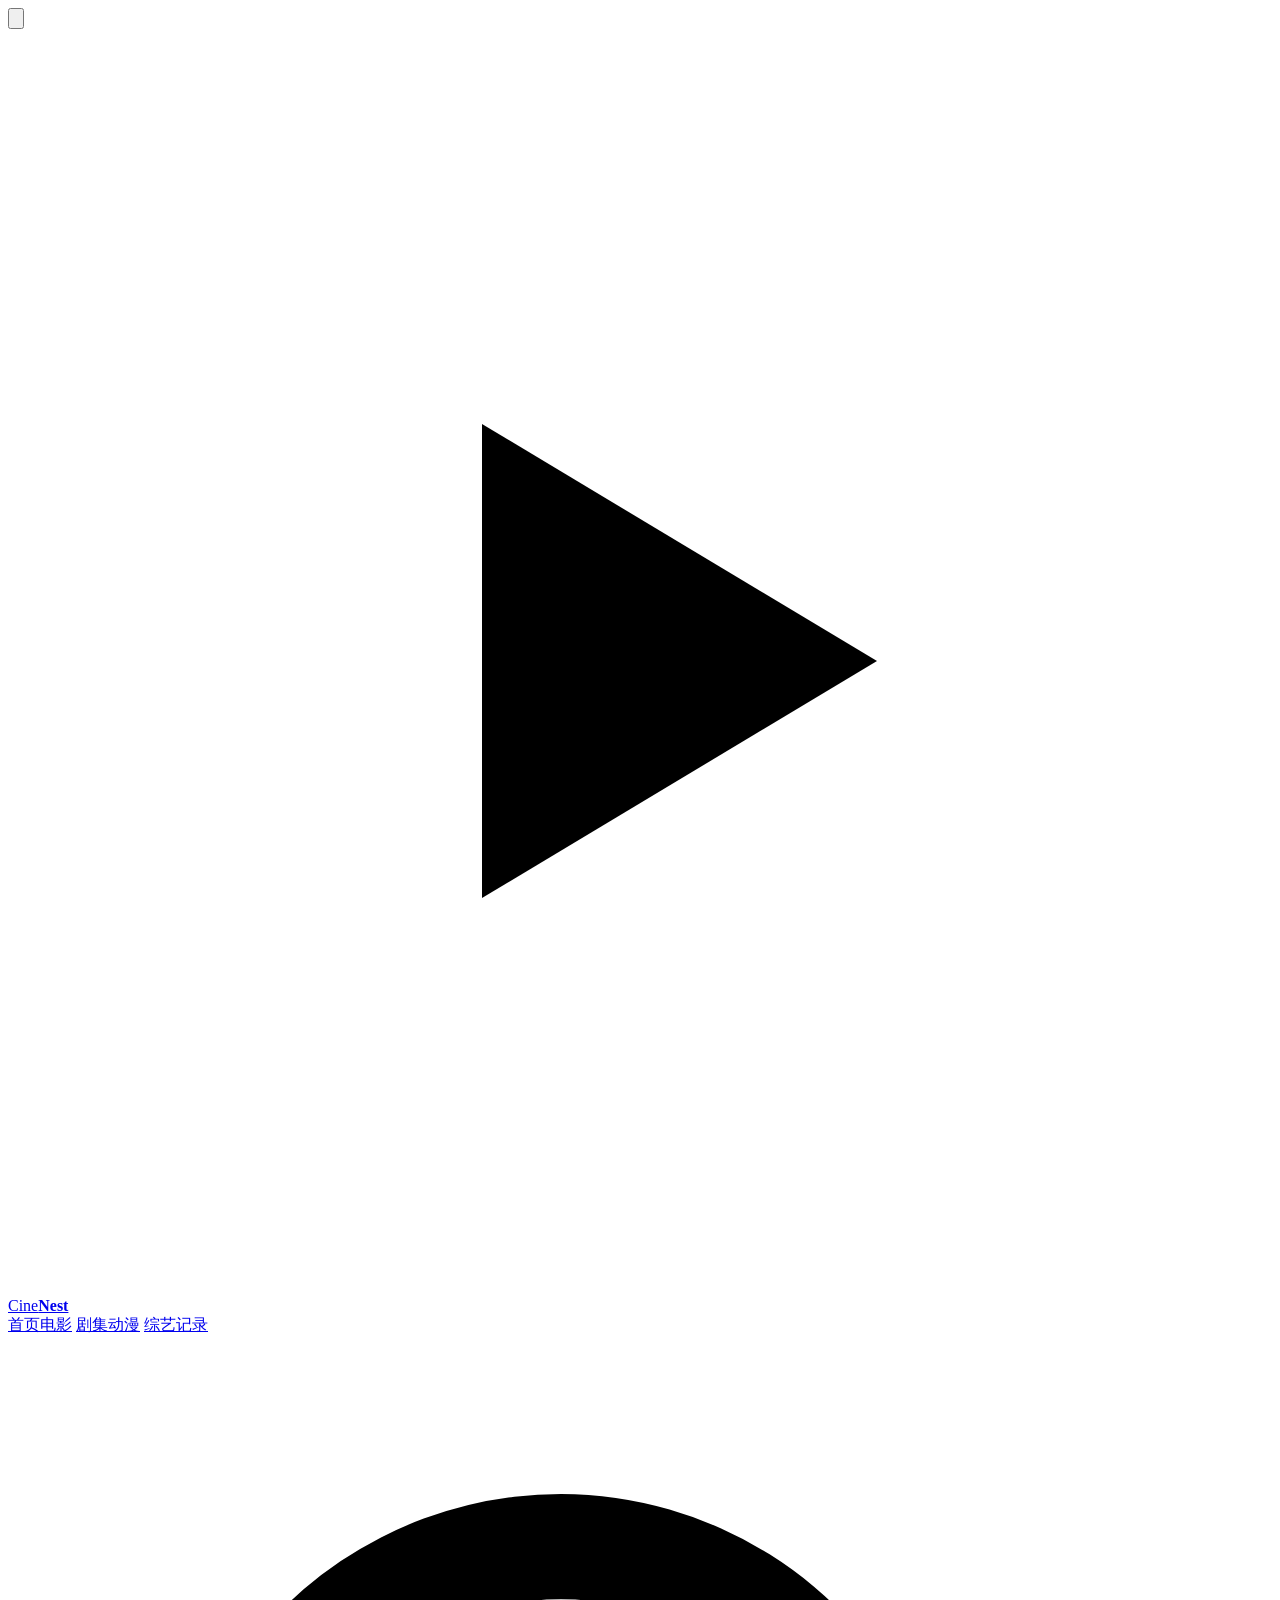
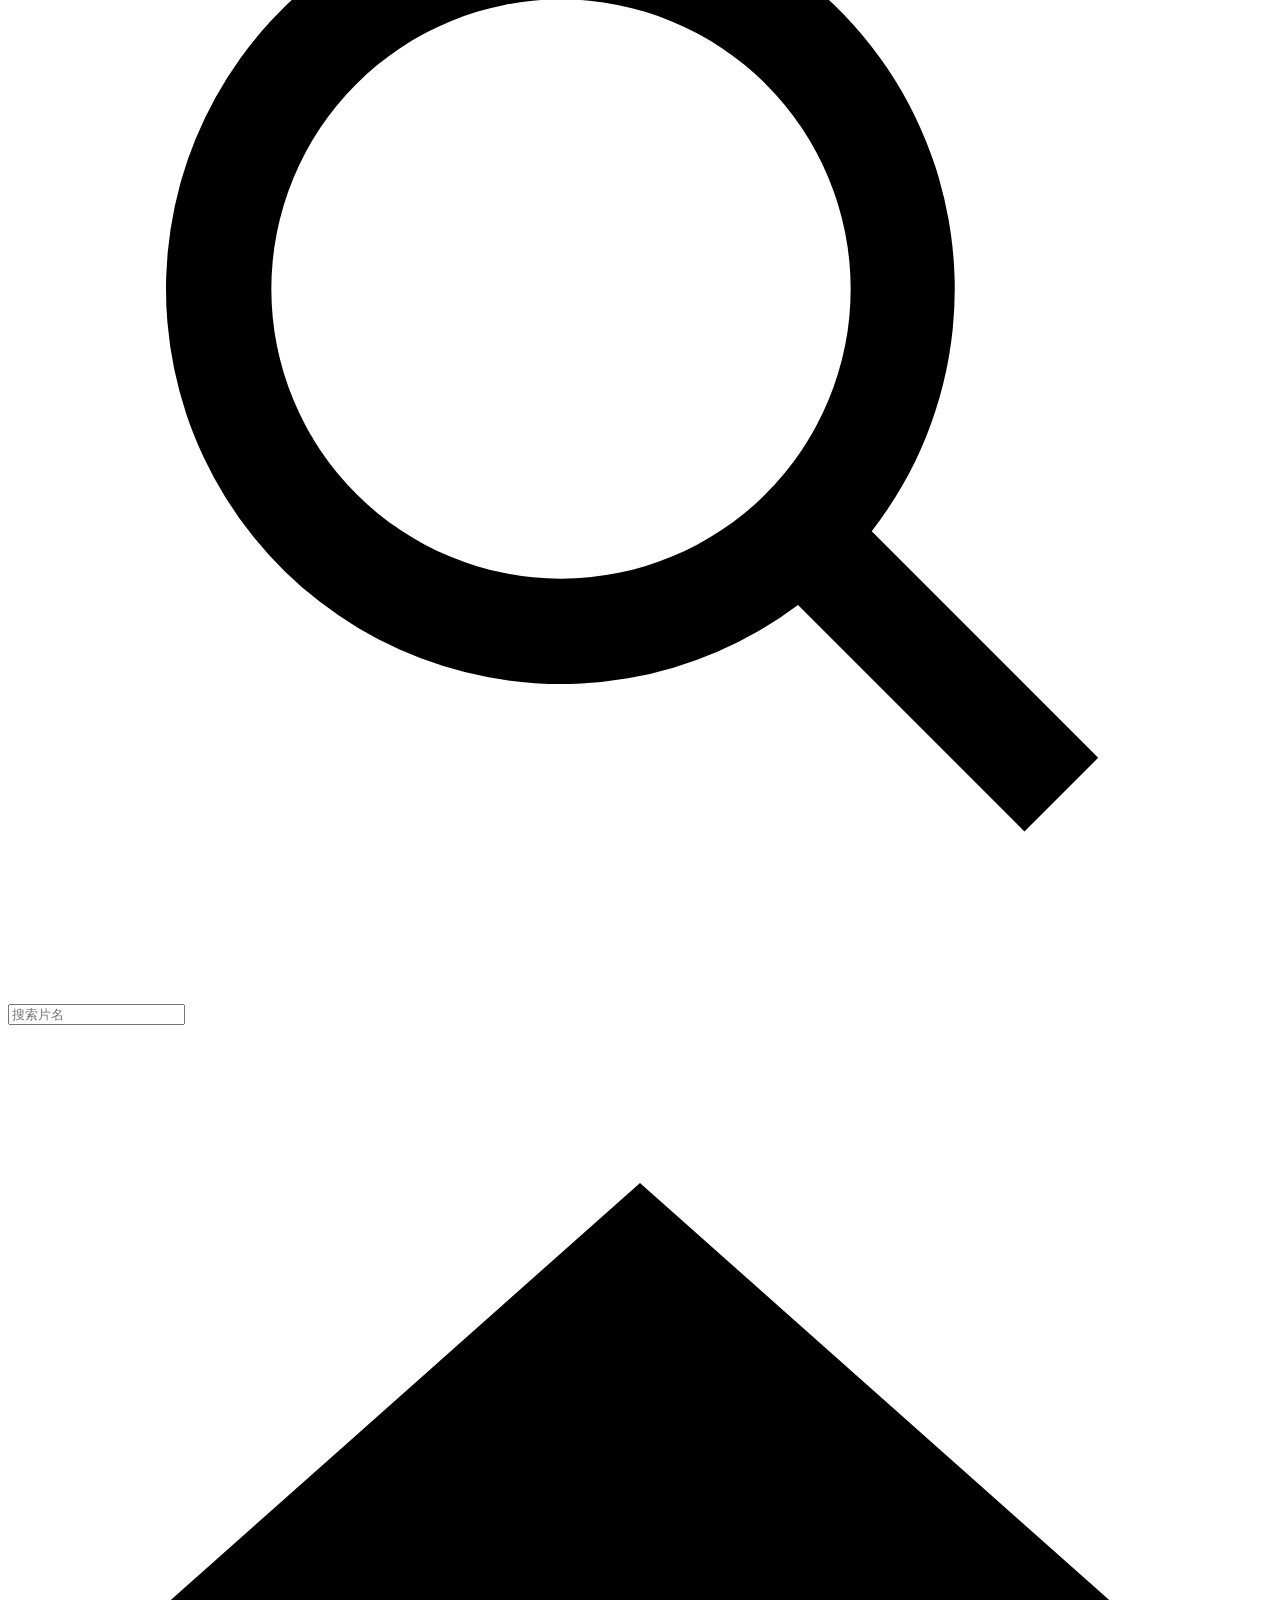
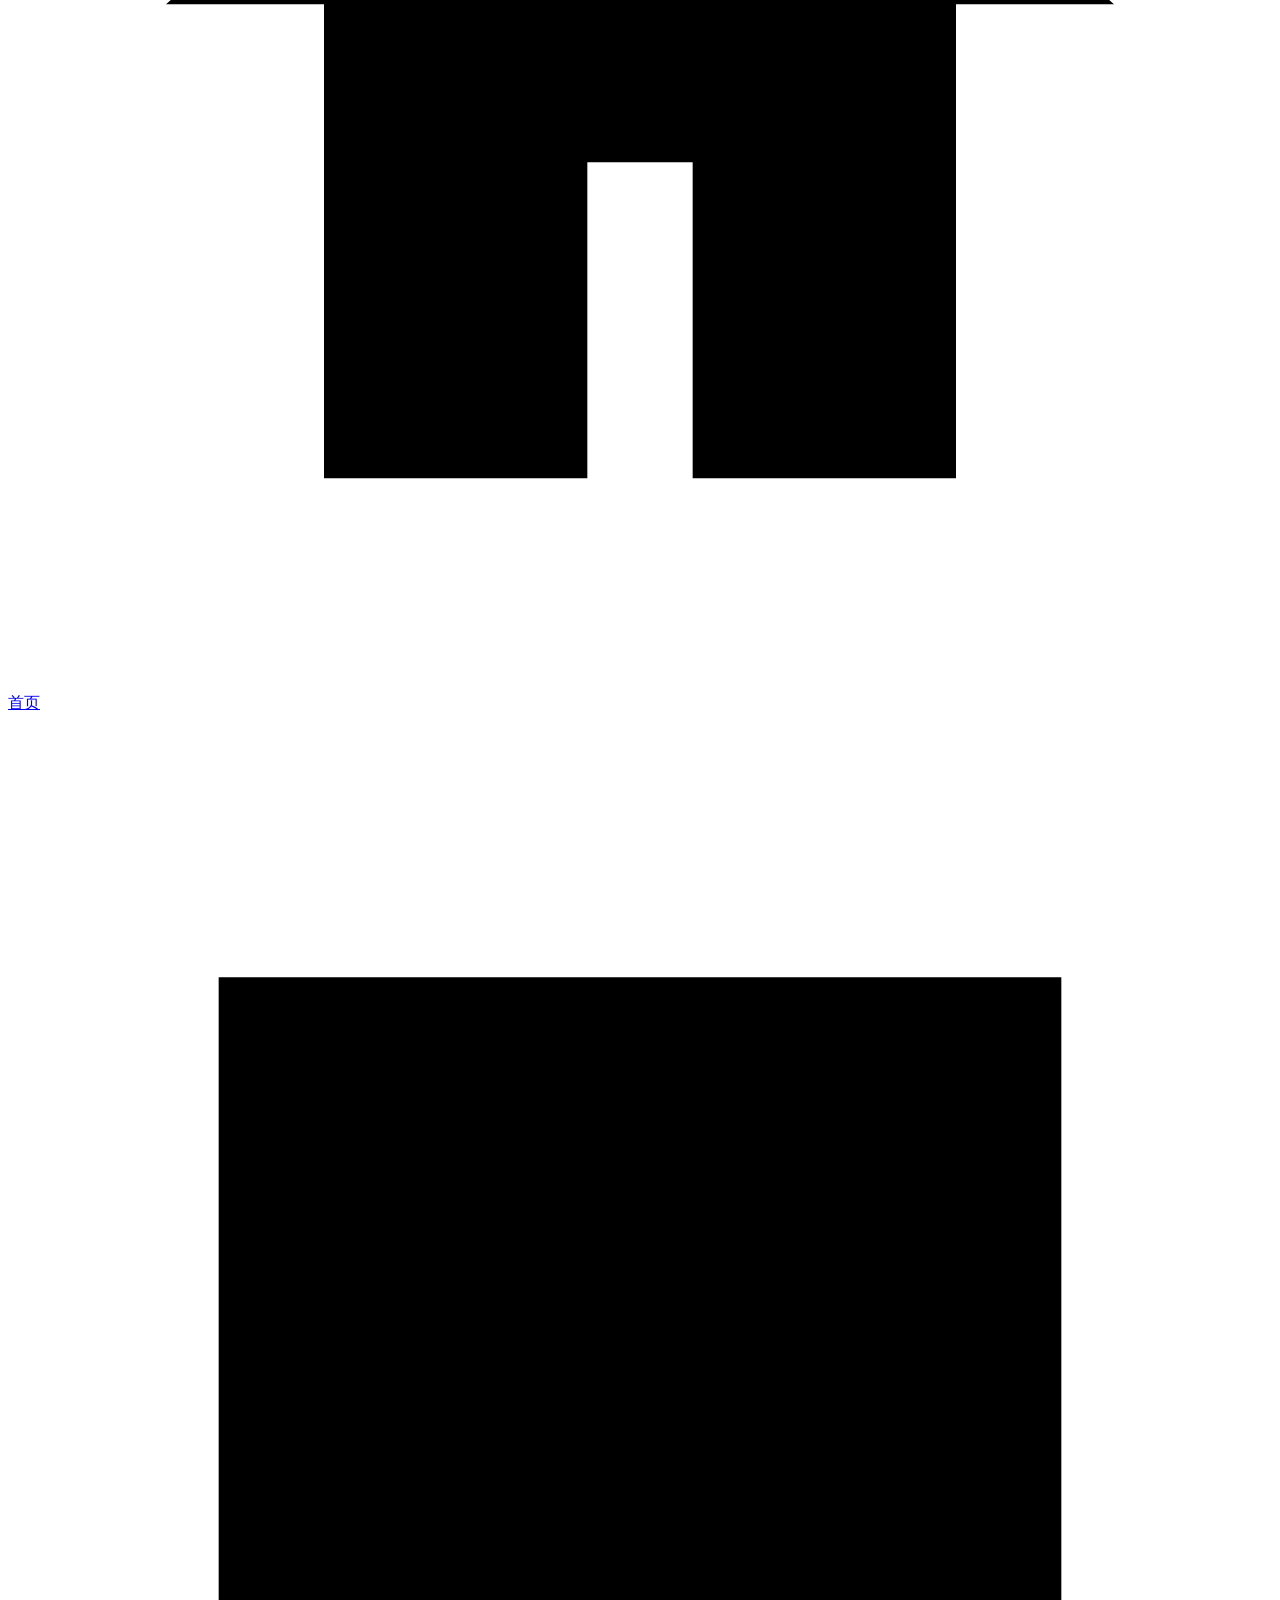
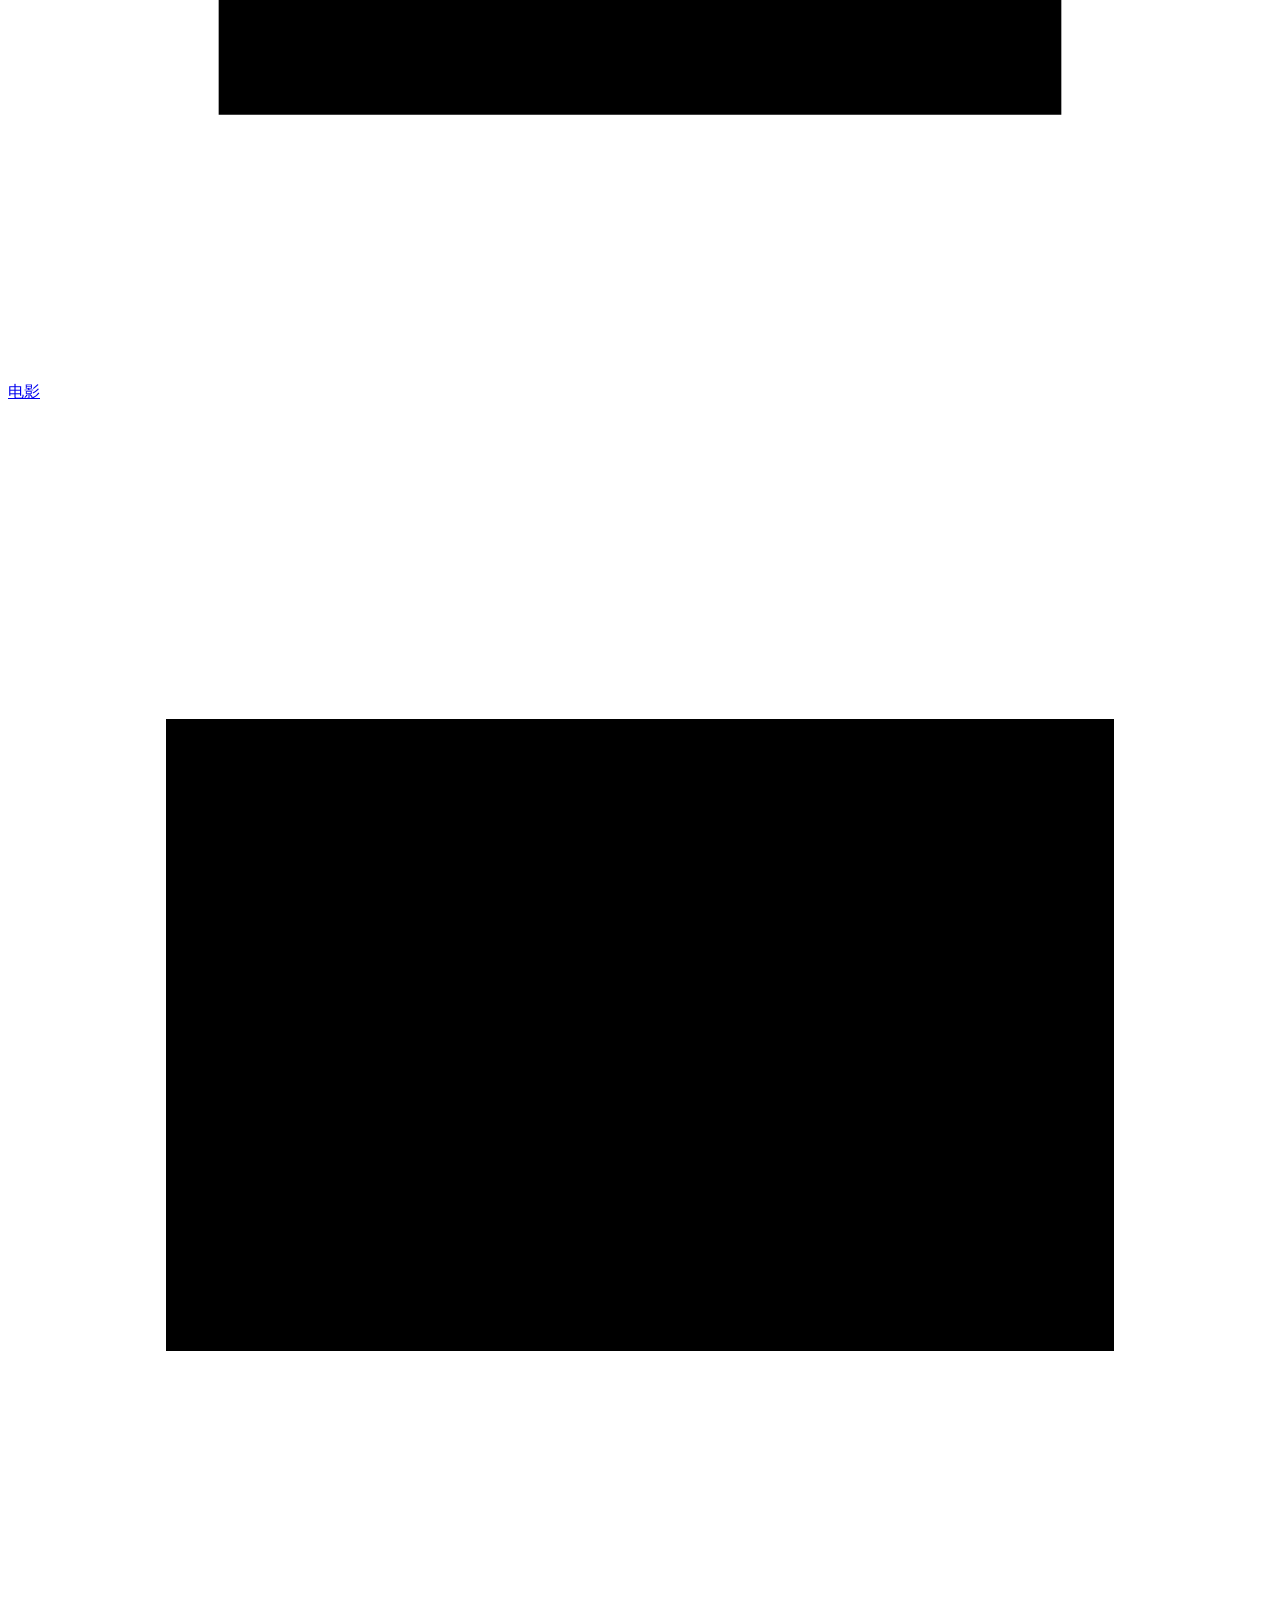
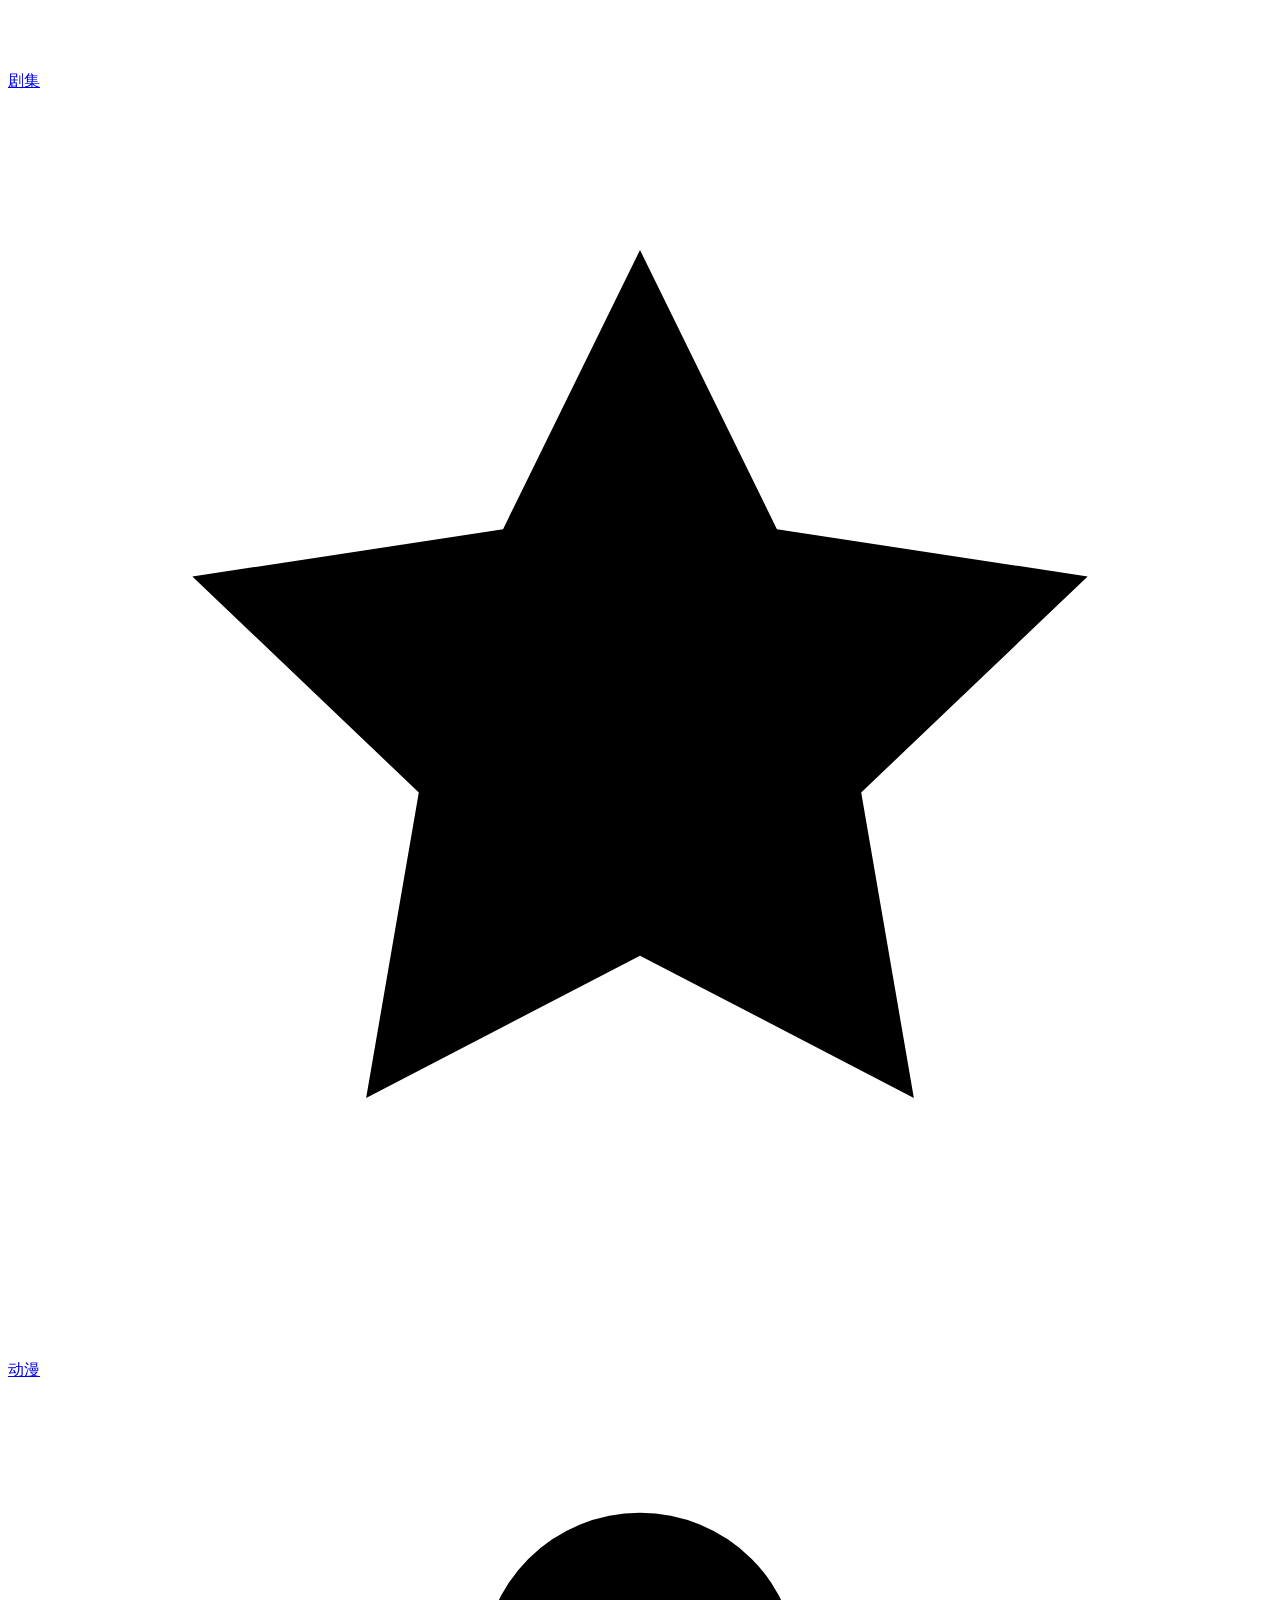
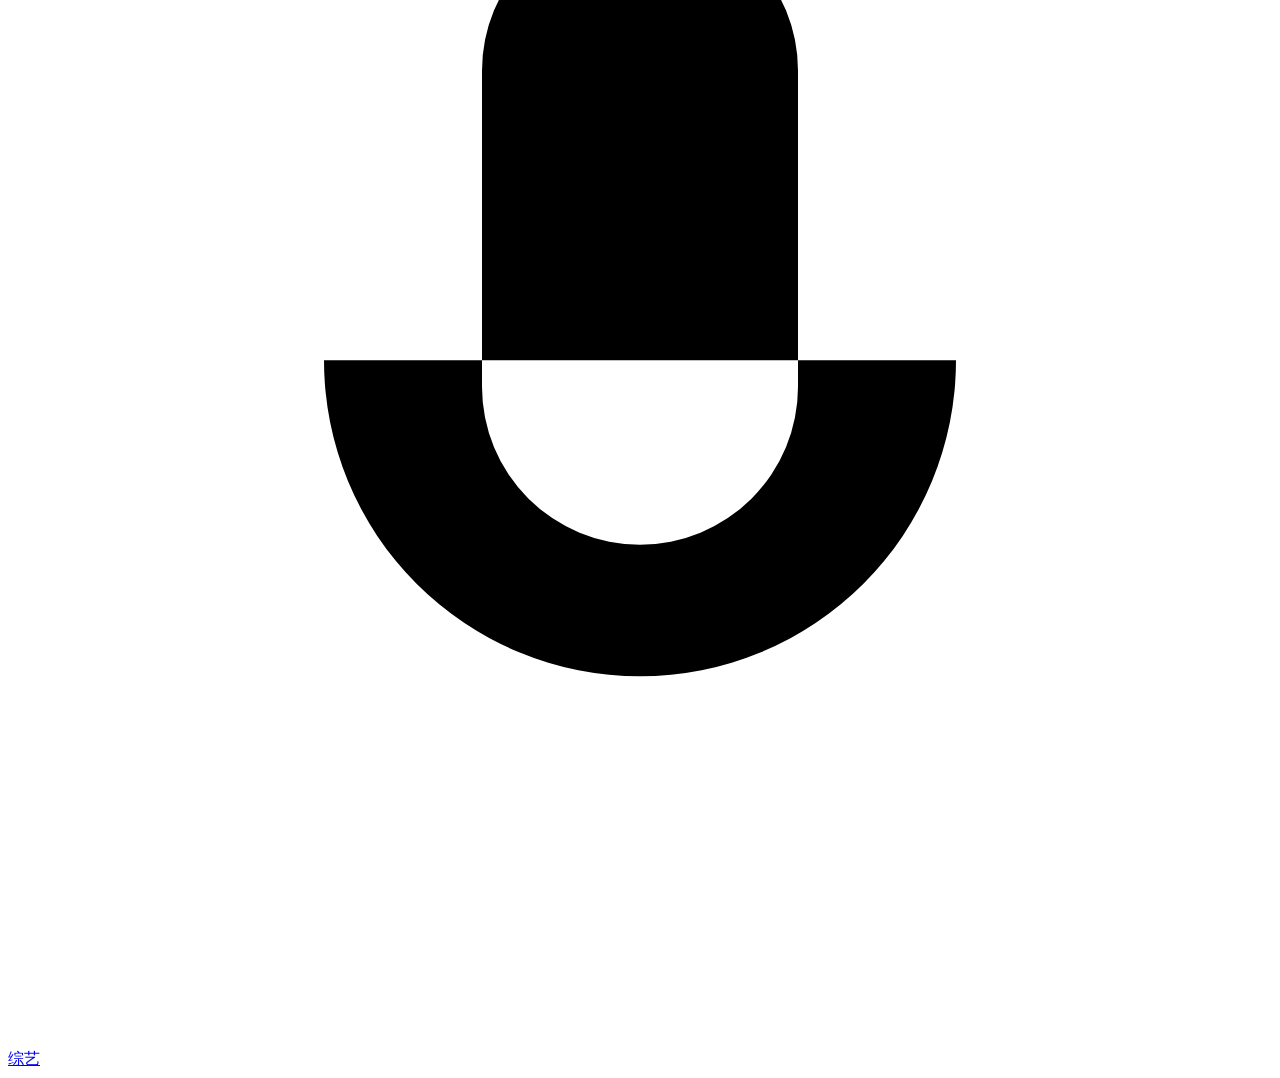
==== app/static/index.html @ 64c6d131 "v47: standalone keeps rotate fullscreen + PiP tip; Safari native fullscreen and auto PiP on hide" ====
<!doctype html>
<html lang="zh-CN">
<head>
<meta charset="utf-8">
<meta name="viewport" content="width=device-width,initial-scale=1,viewport-fit=cover,maximum-scale=1">
<meta name="theme-color" content="#0b0c10">
<meta name="apple-mobile-web-app-capable" content="yes">
<meta name="apple-mobile-web-app-status-bar-style" content="black-translucent">
<title>CineNest</title>
<link rel="preload" href="/static/fonts/inter-latin-wght-normal.woff2" as="font" type="font/woff2" crossorigin>
<link rel="stylesheet" href="/static/fonts.css?v=1">
<link rel="stylesheet" href="/static/style.css?v=34">
</head>
<body>
<header class="top">
  <button class="back" id="back" aria-label="返回"><svg viewBox="0 0 24 24"><path d="M15 5l-7 7 7 7"/></svg></button>
  <a class="brand" href="#/"><span class="logo"><svg viewBox="0 0 24 24"><path d="M9 7.5v9l7.5-4.5z"/></svg></span><span class="bn">Cine<b>Nest</b></span></a>
  <nav class="tabs-d">
    <a href="#/" data-k="home"><span>首页</span></a><a href="#/more/movie/热门/全部/热门电影" data-k="movie"><span>电影</span></a>
    <a href="#/more/tv/tv/tv/热门剧集" data-k="tv"><span>剧集</span></a><a href="#/more/tv/tv/tv_animation/动漫" data-k="anime"><span>动漫</span></a>
    <a href="#/more/tv/show/show/综艺" data-k="show"><span>综艺</span></a><a href="#/history" data-k="history"><span>记录</span></a>
  </nav>
  <form class="sbox" id="sform"><svg viewBox="0 0 24 24"><path d="M10.5 3a7.5 7.5 0 0 1 5.9 12.1l4.3 4.3-1.4 1.4-4.3-4.3A7.5 7.5 0 1 1 10.5 3zm0 2a5.5 5.5 0 1 0 0 11 5.5 5.5 0 0 0 0-11z"/></svg><input id="q" type="search" placeholder="搜索片名" autocomplete="off" enterkeyhint="search"></form>
</header>
<main id="app"></main>
<nav class="tabs-m">
  <a href="#/" data-k="home"><svg viewBox="0 0 24 24"><path d="M12 3l9 8h-3v9h-5v-6h-2v6H6v-9H3z"/></svg><span>首页</span></a>
  <a href="#/more/movie/热门/全部/热门电影" data-k="movie"><svg viewBox="0 0 24 24" class="st"><path d="M4 5h16v14H4zM8 5v14M16 5v14M4 9h4M4 15h4M16 9h4M16 15h4"/></svg><span>电影</span></a>
  <a href="#/more/tv/tv/tv/热门剧集" data-k="tv"><svg viewBox="0 0 24 24" class="st"><path d="M3 6h18v12H3zM8 21h8M12 18v3"/></svg><span>剧集</span></a>
  <a href="#/more/tv/tv/tv_animation/动漫" data-k="anime"><svg viewBox="0 0 24 24" class="st"><path d="M12 3l2.6 5.3 5.9.9-4.3 4.1 1 5.8L12 16.4 6.8 19.1l1-5.8L3.5 9.2l5.9-.9z"/></svg><span>动漫</span></a>
  <a href="#/more/tv/show/show/综艺" data-k="show"><svg viewBox="0 0 24 24" class="st"><path d="M12 2.5a3 3 0 0 1 3 3v6a3 3 0 0 1-6 0v-6a3 3 0 0 1 3-3zM6 11a6 6 0 0 0 12 0M12 17v4M8.5 21h7"/></svg><span>综艺</span></a>
</nav>
<div id="toast"></div>
<script src="/static/hls.min.js"></script>
<script src="/static/app.js?v=47"></script>
</body>
</html>
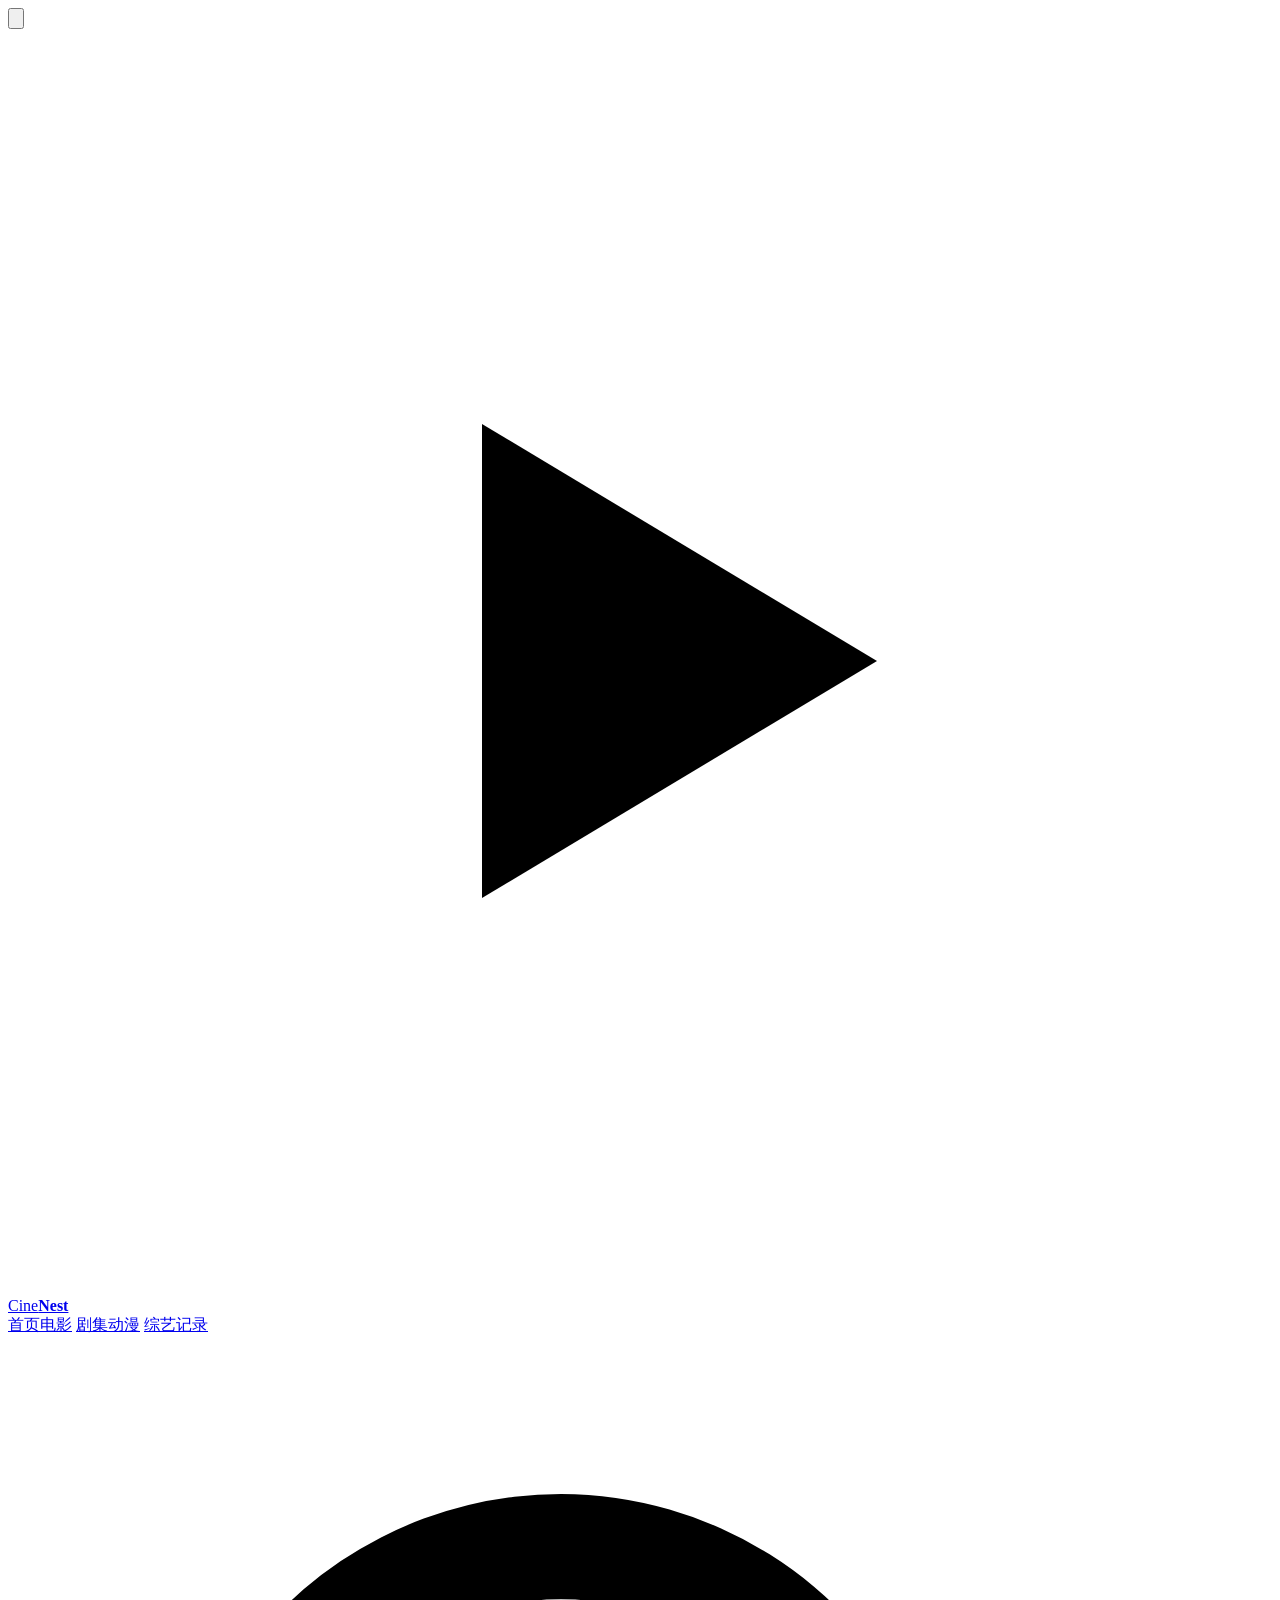
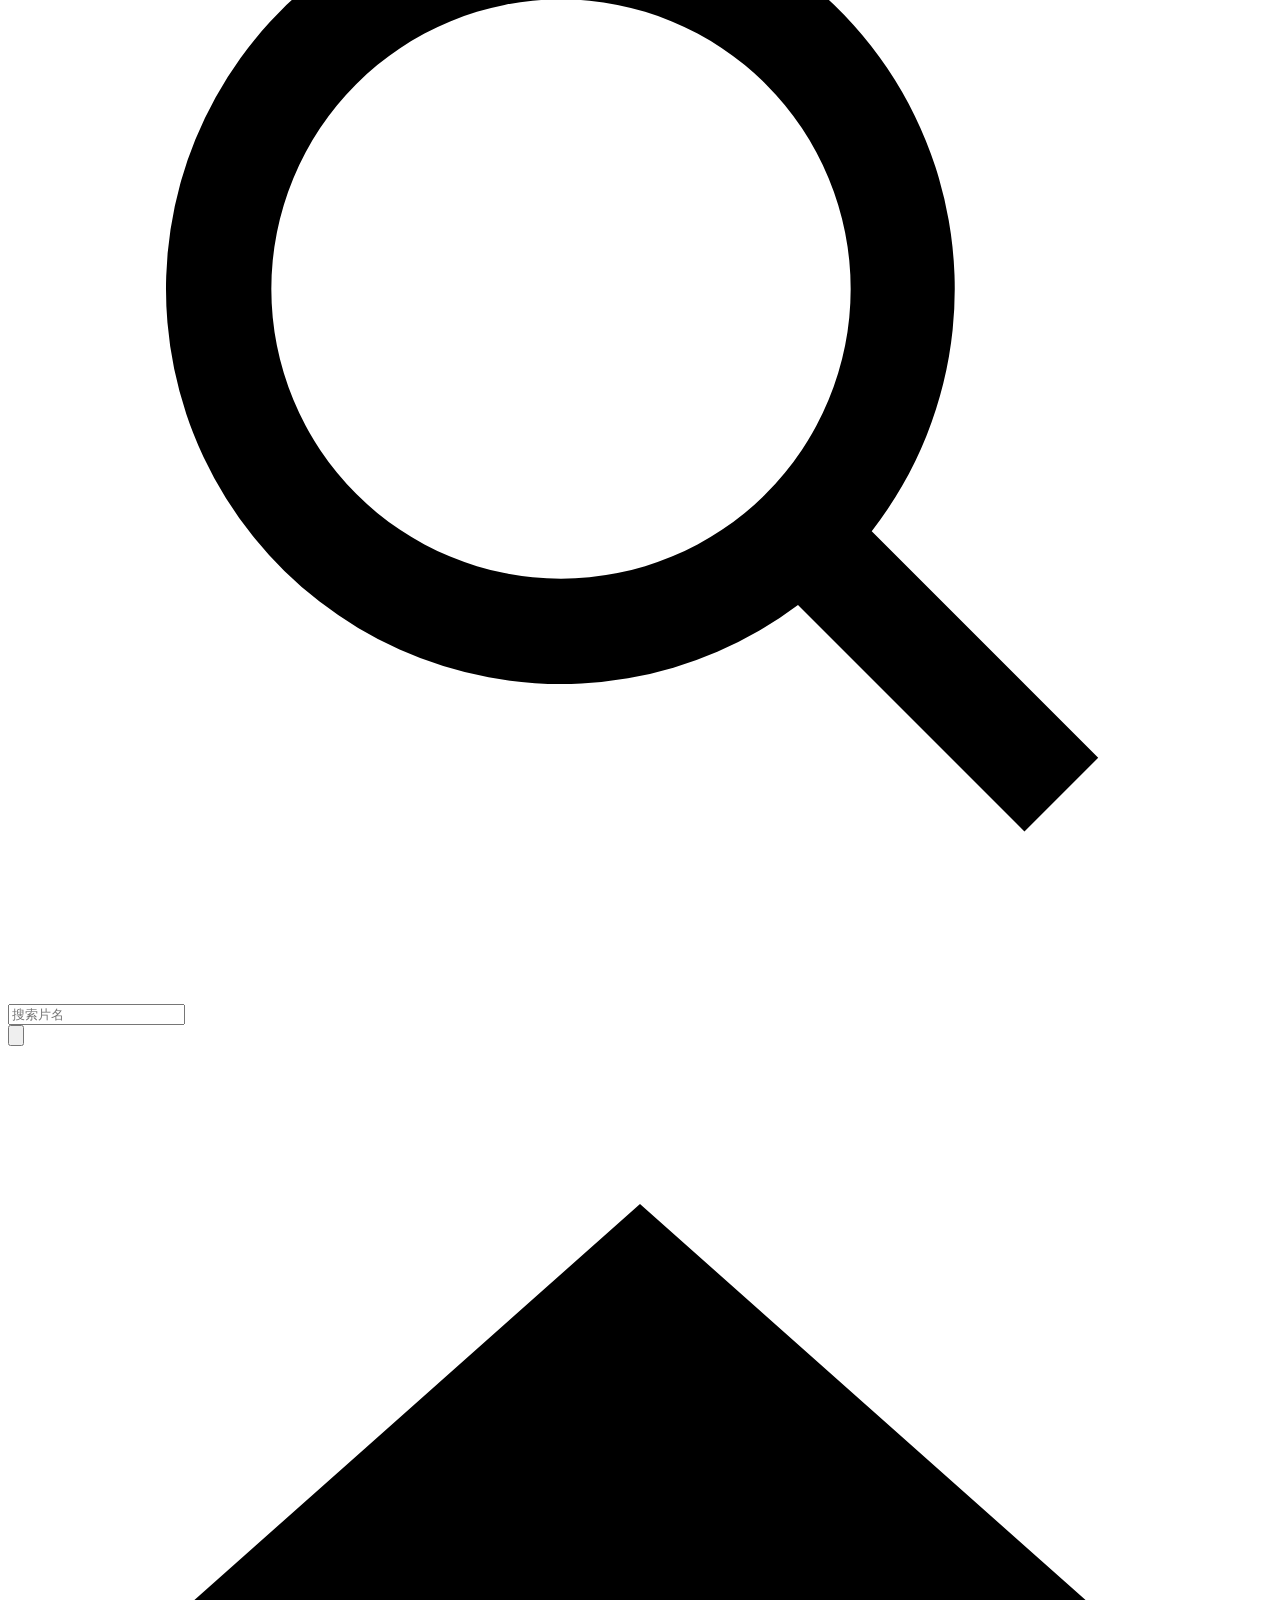
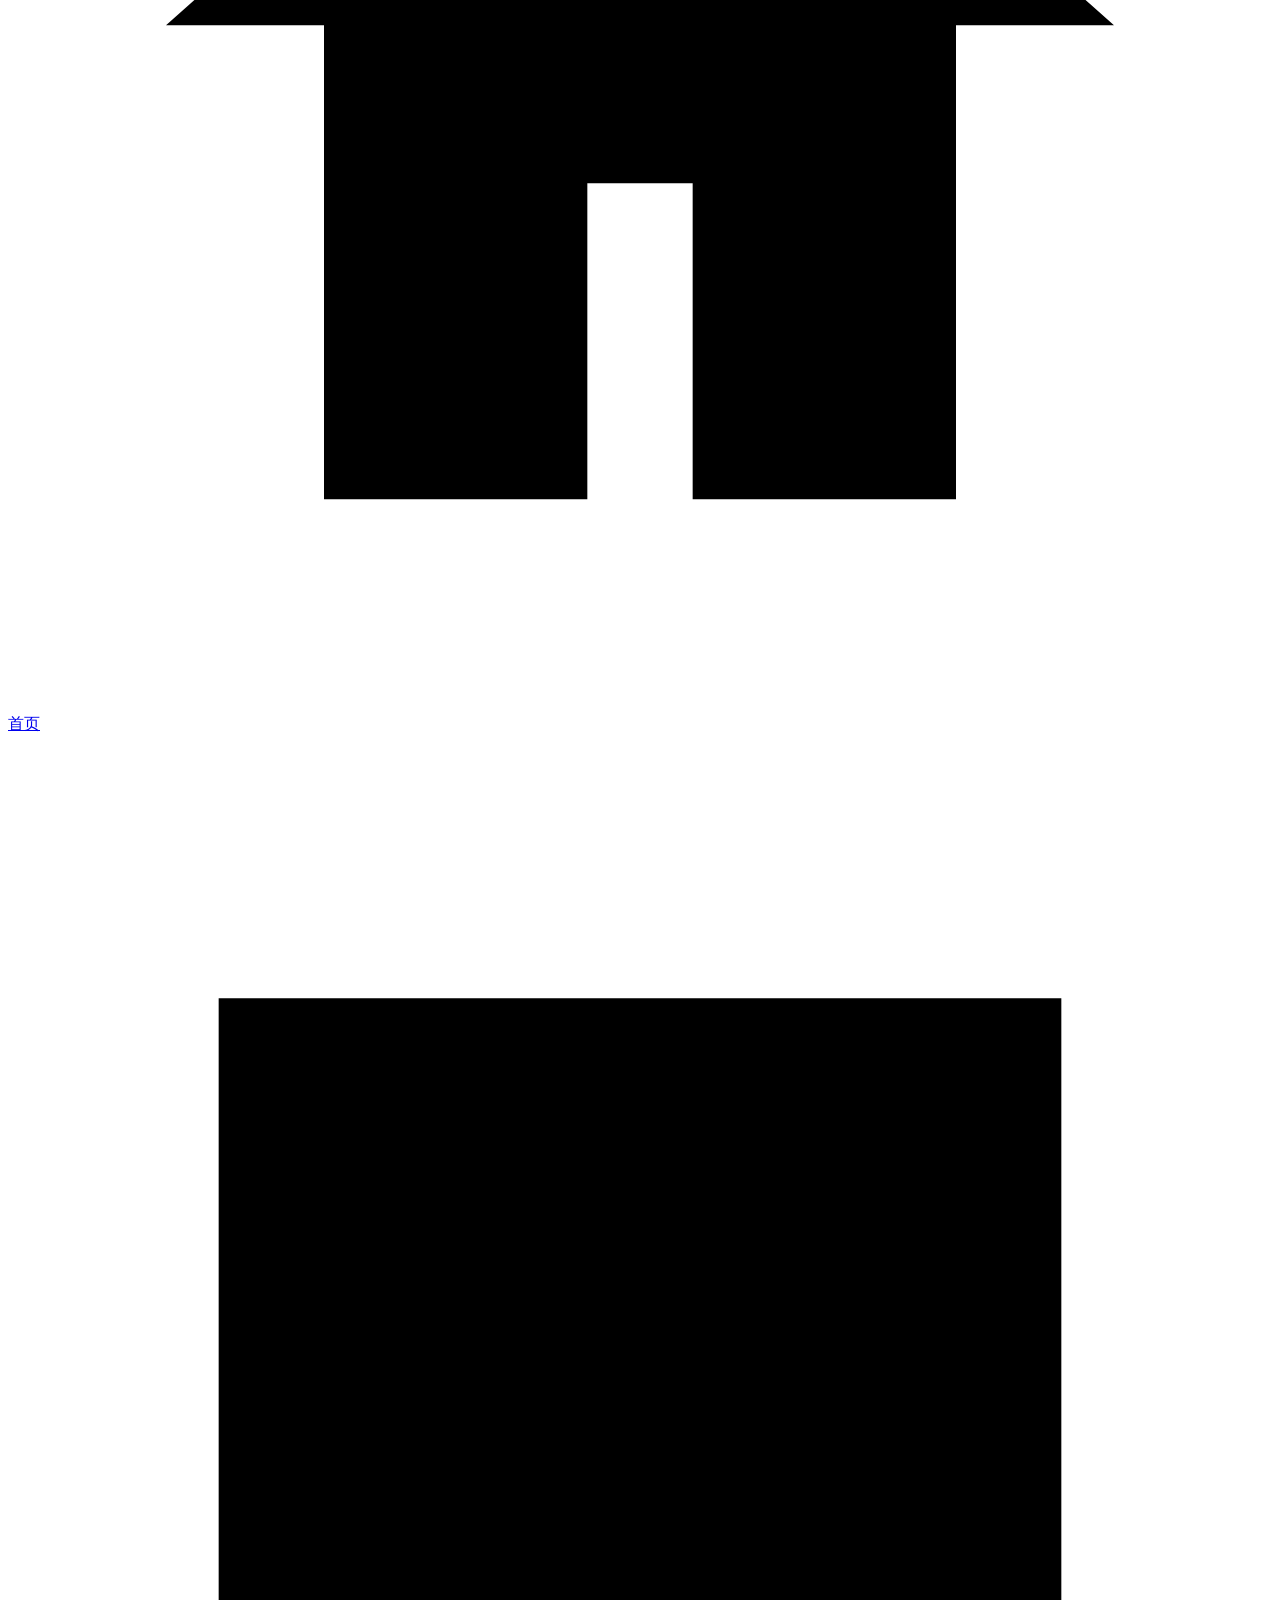
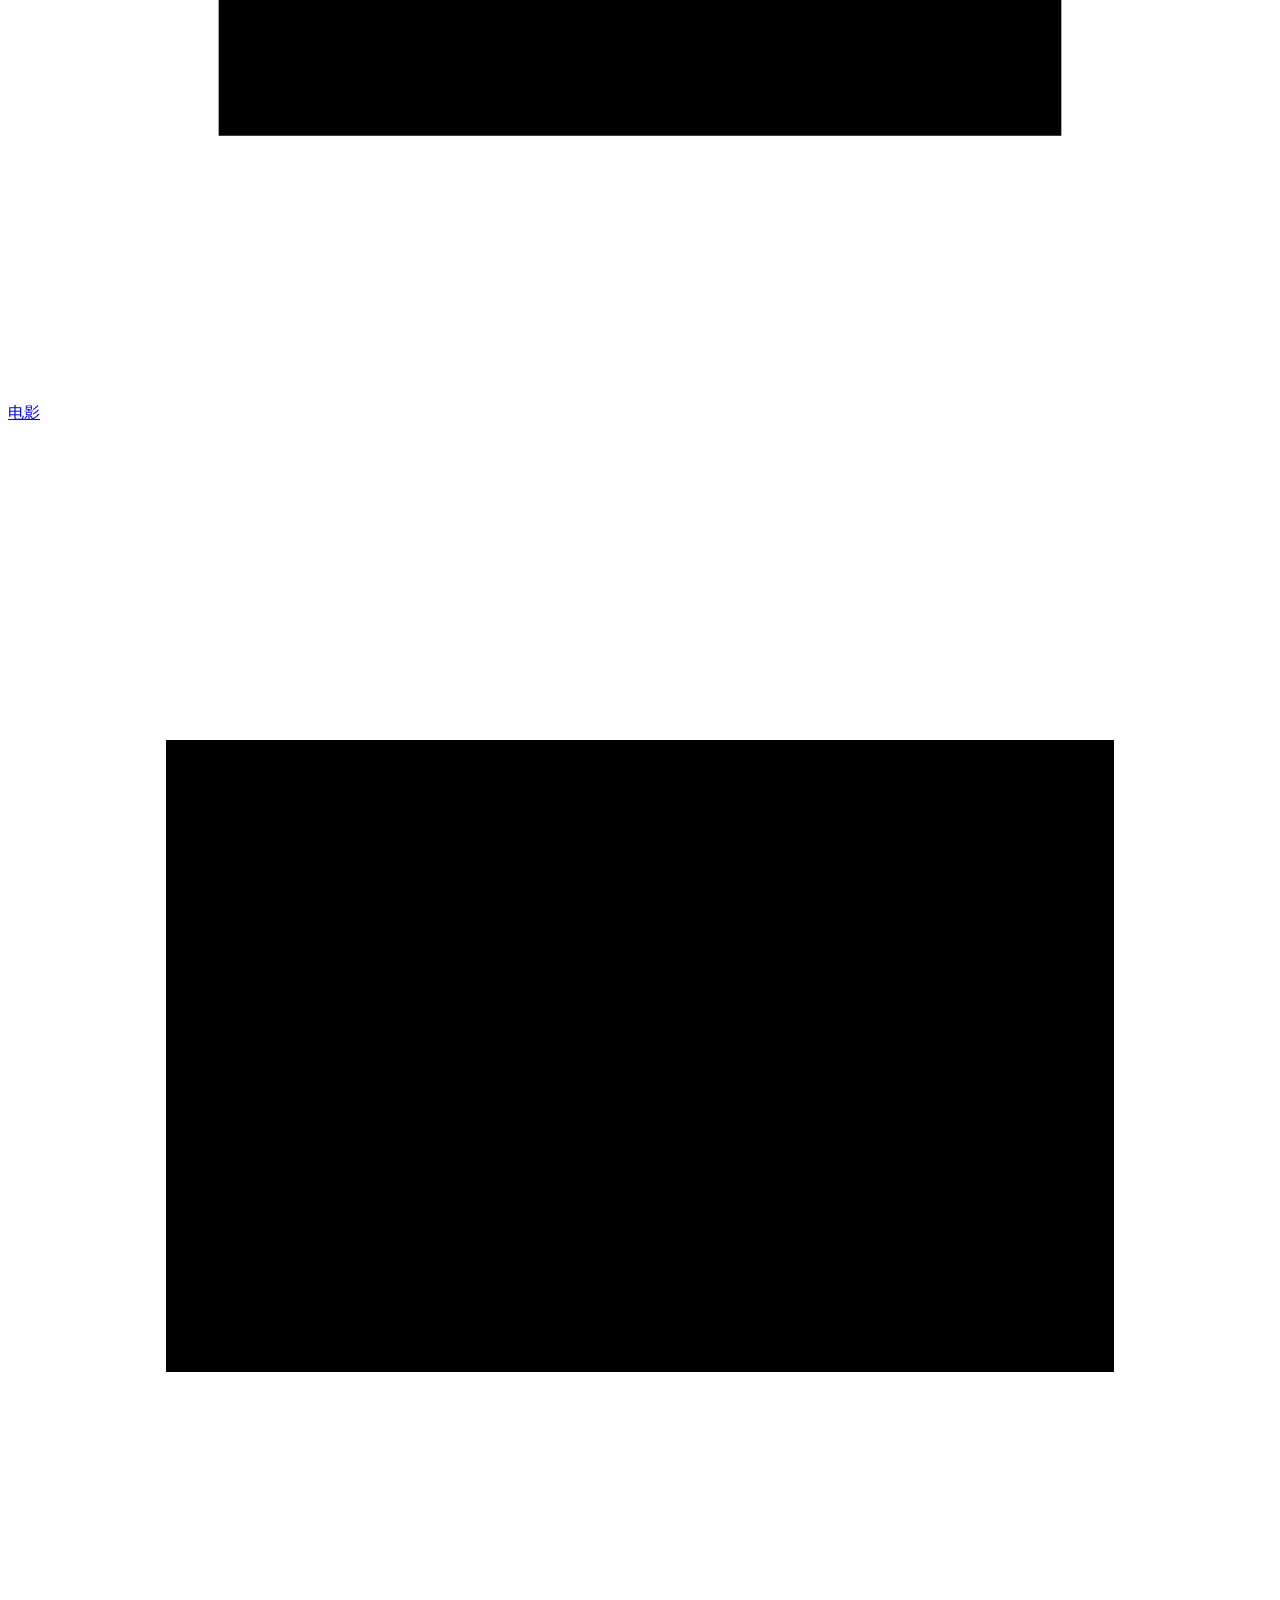
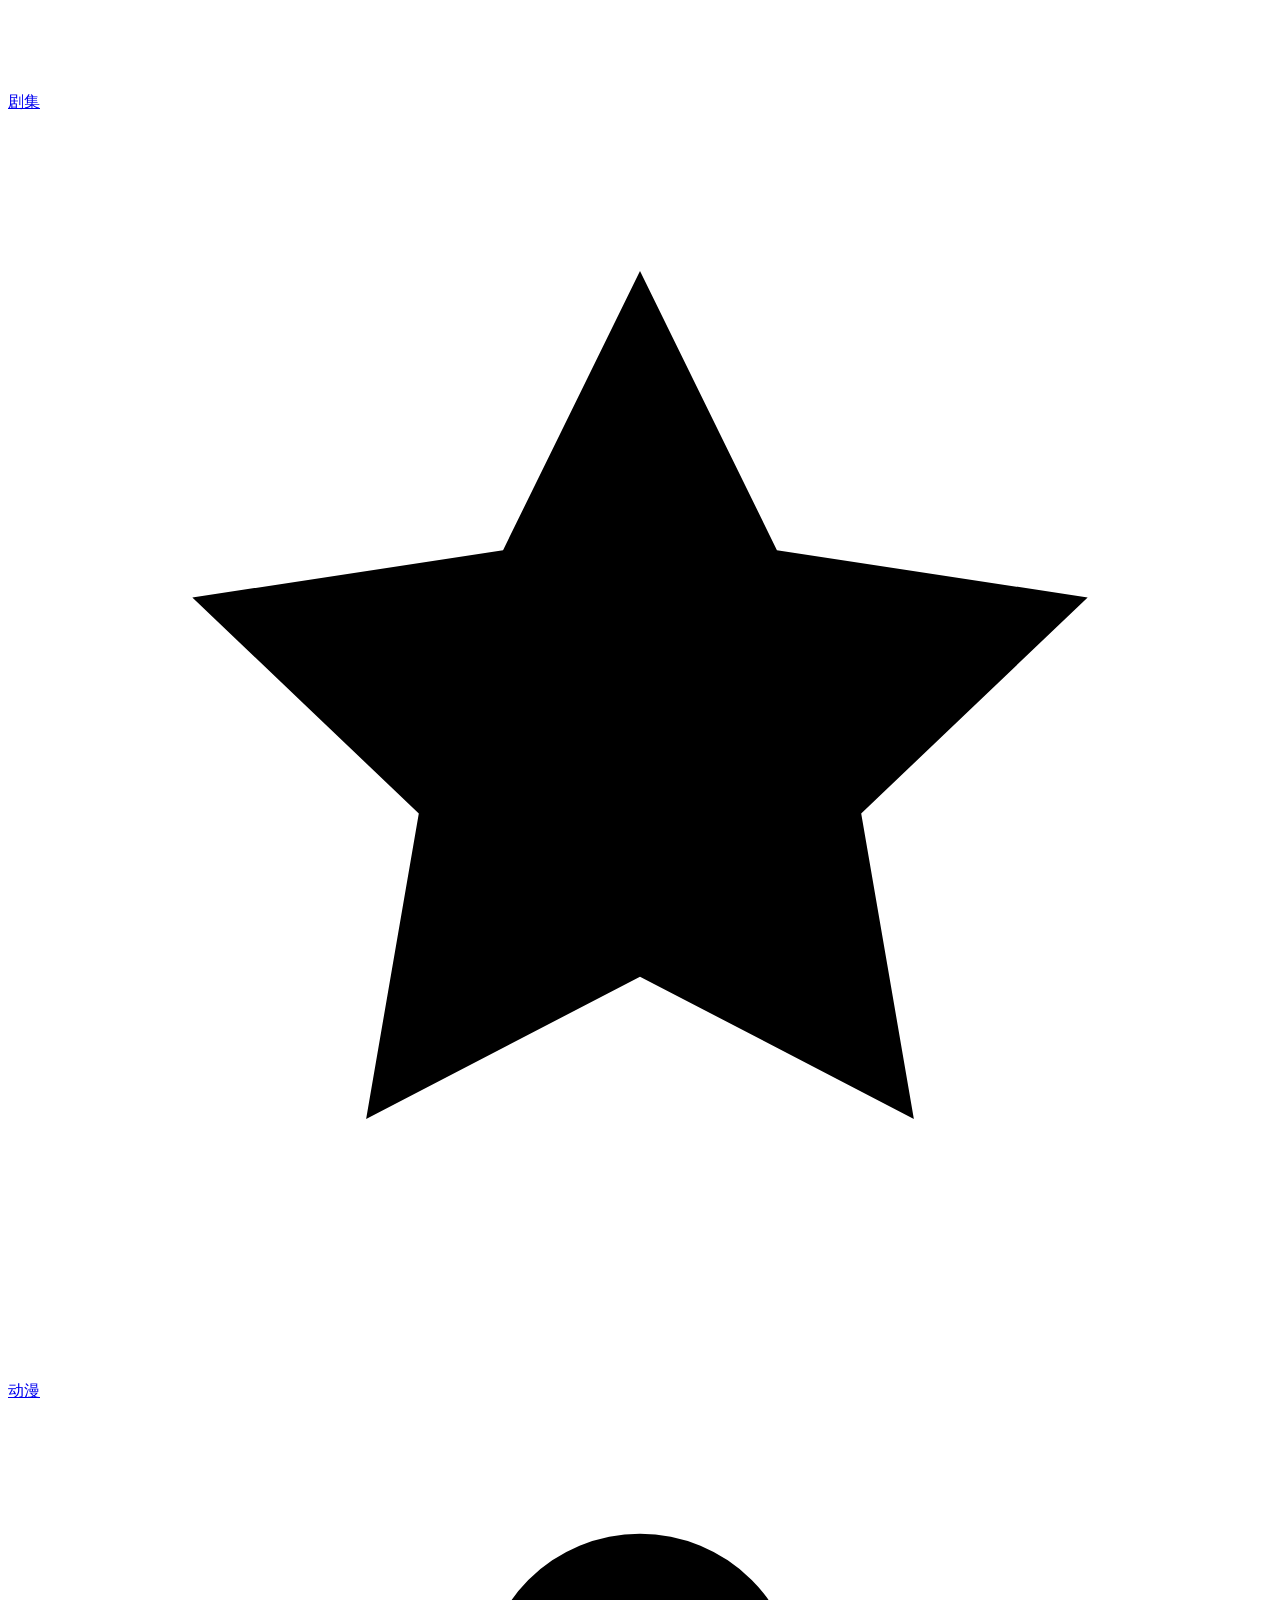
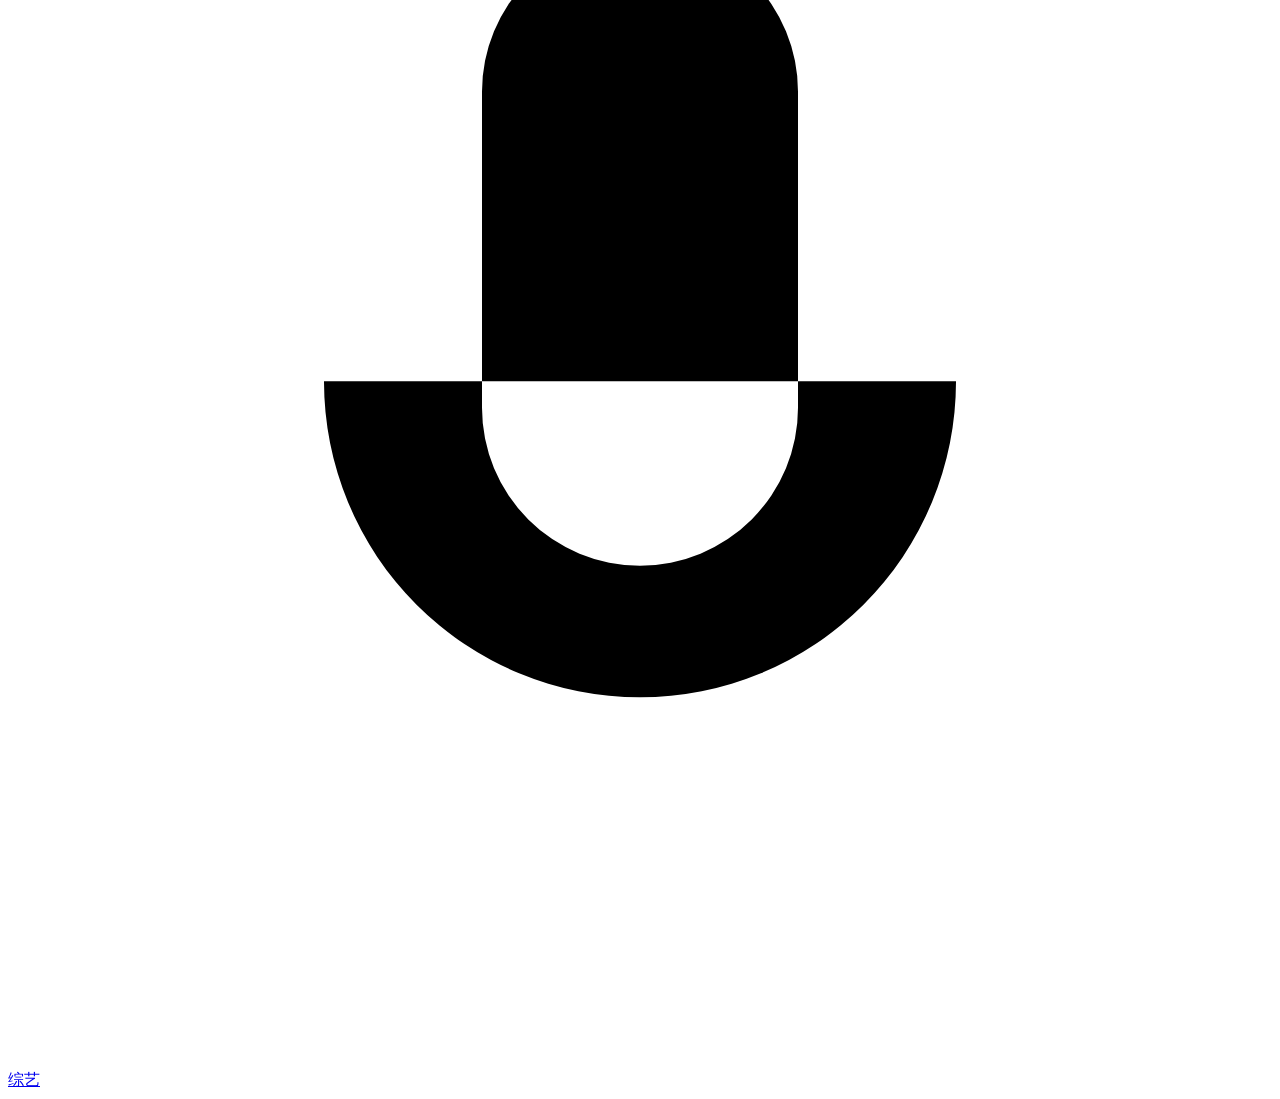
==== commit 81a8e8ac: "v50: 空壳化——不带源，首页设置填接口（多接口/GitHub 代理/密码），本地测速不删源；移除 /admin 与 TVBox 推送" ====
--- a/app/static/index.html
+++ b/app/static/index.html
@@ -9,7 +9,7 @@
 <title>CineNest</title>
 <link rel="preload" href="/static/fonts/inter-latin-wght-normal.woff2" as="font" type="font/woff2" crossorigin>
 <link rel="stylesheet" href="/static/fonts.css?v=1">
-<link rel="stylesheet" href="/static/style.css?v=34">
+<link rel="stylesheet" href="/static/style.css?v=35">
 </head>
 <body>
 <header class="top">
@@ -21,6 +21,7 @@
     <a href="#/more/tv/show/show/综艺" data-k="show"><span>综艺</span></a><a href="#/history" data-k="history"><span>记录</span></a>
   </nav>
   <form class="sbox" id="sform"><svg viewBox="0 0 24 24"><path d="M10.5 3a7.5 7.5 0 0 1 5.9 12.1l4.3 4.3-1.4 1.4-4.3-4.3A7.5 7.5 0 1 1 10.5 3zm0 2a5.5 5.5 0 1 0 0 11 5.5 5.5 0 0 0 0-11z"/></svg><input id="q" type="search" placeholder="搜索片名" autocomplete="off" enterkeyhint="search"></form>
+  <button class="gear" id="gear" aria-label="设置" title="设置"><svg viewBox="0 0 24 24"><path d="M12 8.5a3.5 3.5 0 1 0 0 7 3.5 3.5 0 0 0 0-7zm8.4 4.6.1-1.1-.1-1.1 2-1.6-2-3.4-2.4 1a8 8 0 0 0-1.9-1.1L15.7 3h-3.9l-.4 2.7a8 8 0 0 0-1.9 1.1l-2.4-1-2 3.4 2 1.6-.1 1.1.1 1.1-2 1.6 2 3.4 2.4-1a8 8 0 0 0 1.9 1.1l.4 2.7h3.9l.4-2.7a8 8 0 0 0 1.9-1.1l2.4 1 2-3.4z"/></svg></button>
 </header>
 <main id="app"></main>
 <nav class="tabs-m">
@@ -32,6 +33,6 @@
 </nav>
 <div id="toast"></div>
 <script src="/static/hls.min.js"></script>
-<script src="/static/app.js?v=47"></script>
+<script src="/static/app.js?v=50"></script>
 </body>
 </html>
